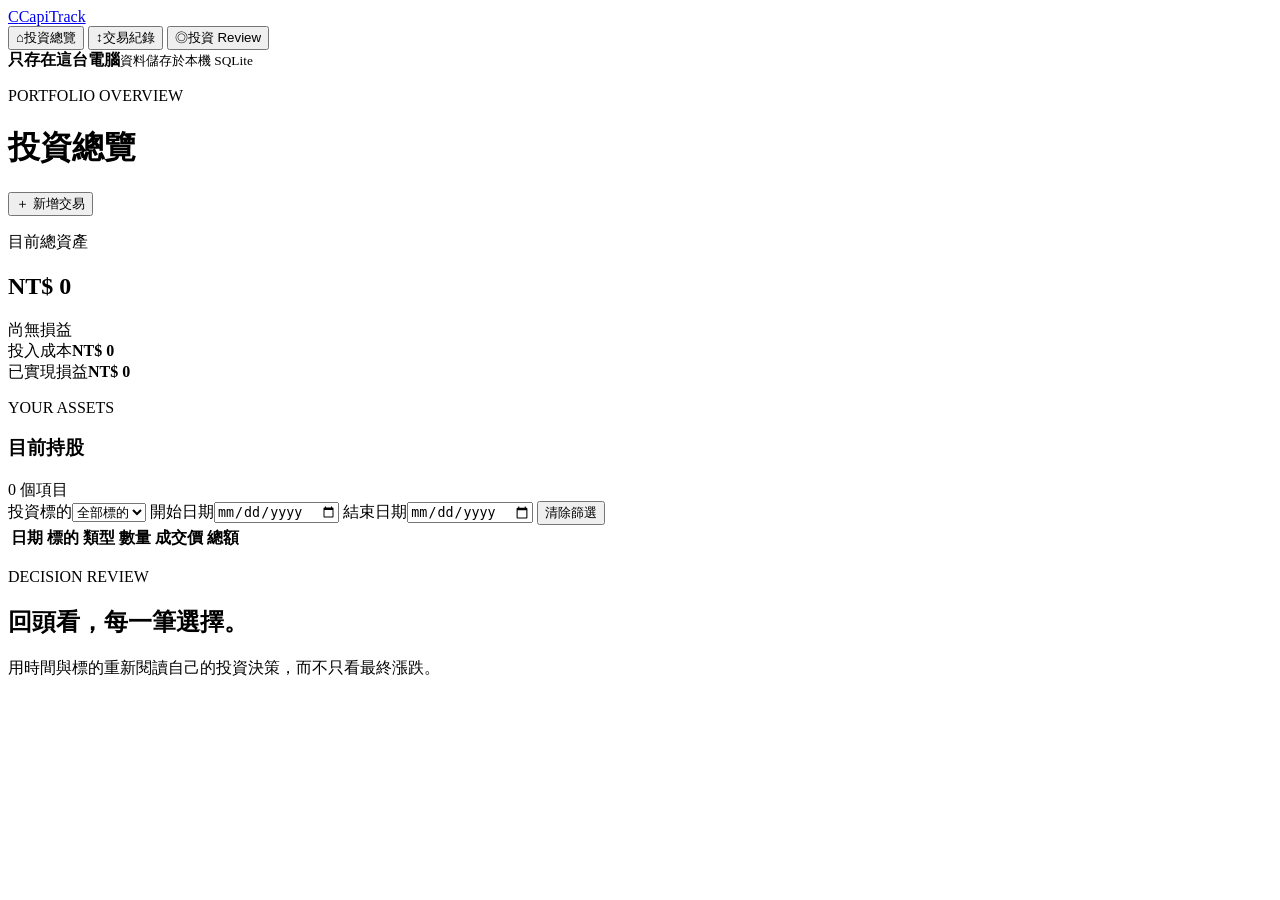
==== web/index.html @ a692413c "Build initial Go portfolio tracker with MCP" ====
<!doctype html>
<html lang="zh-Hant">
<head>
  <meta charset="utf-8">
  <meta name="viewport" content="width=device-width, initial-scale=1">
  <meta name="description" content="簡潔、私密、在本機運行的投資組合紀錄工具">
  <title>CapiTrack｜投資組合紀錄</title>
  <link rel="preconnect" href="https://fonts.googleapis.com">
  <link rel="preconnect" href="https://fonts.gstatic.com" crossorigin>
  <link href="https://fonts.googleapis.com/css2?family=DM+Mono:wght@400;500&family=Noto+Sans+TC:wght@400;500;600;700&display=swap" rel="stylesheet">
  <link rel="stylesheet" href="/styles.css">
</head>
<body>
  <div class="shell">
    <aside class="sidebar">
      <a class="brand" href="#"><span class="brand-mark">C</span><span>CapiTrack</span></a>
      <nav aria-label="主要導覽">
        <button class="nav-item active" data-view="overview"><span>⌂</span>投資總覽</button>
        <button class="nav-item" data-view="transactions"><span>↕</span>交易紀錄</button>
        <button class="nav-item" data-view="review"><span>◎</span>投資 Review</button>
      </nav>
      <div class="privacy"><span class="status-dot"></span><div><strong>只存在這台電腦</strong><small>資料儲存於本機 SQLite</small></div></div>
    </aside>

    <main>
      <header class="topbar">
        <div><p class="eyebrow" id="eyebrow">PORTFOLIO OVERVIEW</p><h1 id="pageTitle">投資總覽</h1></div>
        <button class="primary" id="addTrade">＋ 新增交易</button>
      </header>

      <section id="overview" class="view active-view">
        <div class="hero-card">
          <div><p>目前總資產</p><h2 id="totalValue">NT$ 0</h2><div id="totalPnl" class="change neutral">尚無損益</div></div>
          <div class="hero-meta"><div><span>投入成本</span><strong id="totalCost">NT$ 0</strong></div><div><span>已實現損益</span><strong id="realized">NT$ 0</strong></div></div>
          <div class="orb" aria-hidden="true"></div>
        </div>
        <div class="section-heading"><div><p class="eyebrow">YOUR ASSETS</p><h3>目前持股</h3></div><span id="holdingCount" class="count">0 個項目</span></div>
        <div id="holdings" class="holdings-grid"></div>
      </section>

      <section id="transactions" class="view">
        <div class="filterbar">
          <label>投資標的<select id="filterSymbol"><option value="">全部標的</option></select></label>
          <label>開始日期<input type="date" id="filterFrom"></label>
          <label>結束日期<input type="date" id="filterTo"></label>
          <button class="secondary" id="clearFilters">清除篩選</button>
        </div>
        <div class="table-card"><table><thead><tr><th>日期</th><th>標的</th><th>類型</th><th>數量</th><th>成交價</th><th>總額</th><th></th></tr></thead><tbody id="transactionRows"></tbody></table></div>
      </section>

      <section id="review" class="view">
        <div class="review-intro"><p class="eyebrow">DECISION REVIEW</p><h2>回頭看，每一筆選擇。</h2><p>用時間與標的重新閱讀自己的投資決策，而不只看最終漲跌。</p></div>
        <div id="reviewList" class="review-list"></div>
      </section>
    </main>
  </div>

  <dialog id="tradeDialog">
    <form id="tradeForm">
      <div class="dialog-head"><div><p class="eyebrow">TRANSACTION</p><h2 id="dialogTitle">新增交易</h2></div><button type="button" class="icon-button" id="closeDialog" aria-label="關閉">×</button></div>
      <input type="hidden" id="tradeId">
      <div class="type-toggle"><label><input type="radio" name="type" value="buy" checked><span>買入</span></label><label><input type="radio" name="type" value="sell"><span>賣出</span></label></div>
      <div class="form-grid">
        <label>代號<input id="symbol" required placeholder="例如：2330"></label>
        <label>名稱<input id="name" required placeholder="例如：台積電"></label>
        <label>數量<input id="quantity" required type="number" min="0.000001" step="any" placeholder="0"></label>
        <label>每單位價格<input id="price" required type="number" min="0" step="any" placeholder="0"></label>
        <label>交易日期<input id="tradedAt" required type="date"></label>
        <label>手續費<input id="fee" type="number" min="0" step="any" value="0"></label>
        <label class="full">當時的想法／備註<textarea id="note" rows="3" placeholder="為什麼做這筆交易？"></textarea></label>
      </div>
      <div class="dialog-actions"><button type="button" class="secondary" id="cancelDialog">取消</button><button type="submit" class="primary">儲存交易</button></div>
    </form>
  </dialog>
  <div id="toast" role="status" aria-live="polite"></div>
  <script src="/app.js"></script>
</body>
</html>
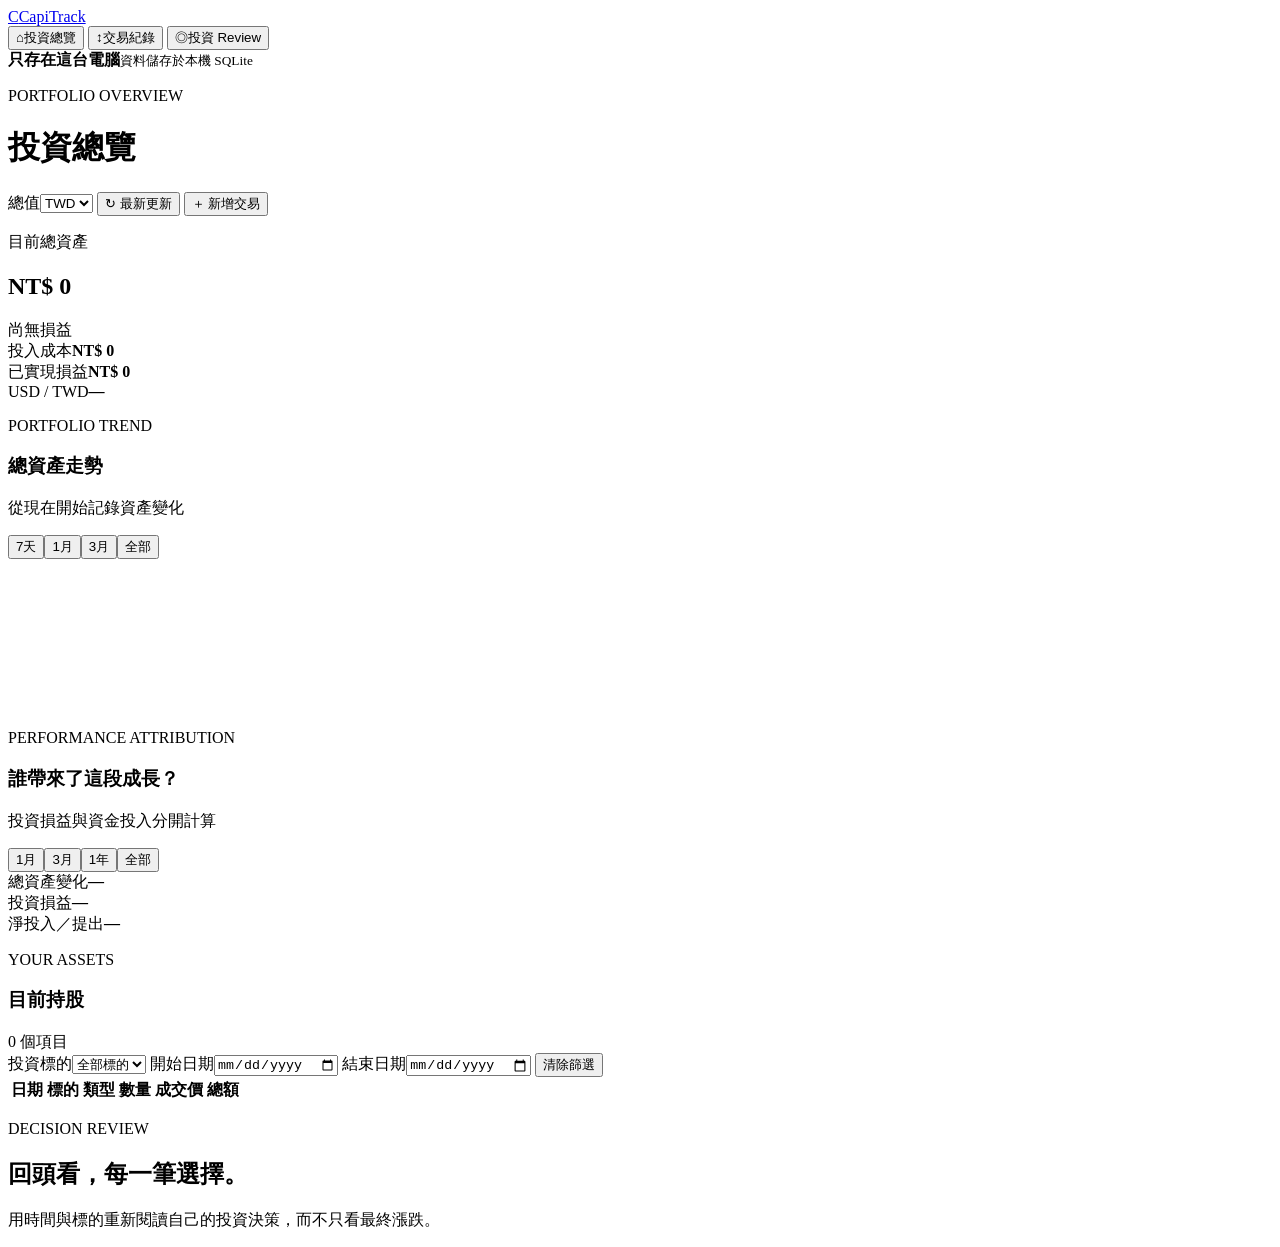
==== commit db8c981f: "Add market data, portfolio trends, and attribution" ====
--- a/web/index.html
+++ b/web/index.html
@@ -25,15 +25,46 @@
     <main>
       <header class="topbar">
         <div><p class="eyebrow" id="eyebrow">PORTFOLIO OVERVIEW</p><h1 id="pageTitle">投資總覽</h1></div>
-        <button class="primary" id="addTrade">＋ 新增交易</button>
+        <div class="top-actions">
+          <label class="currency-switch" aria-label="總值顯示幣別"><span>總值</span><select id="baseCurrency"><option value="TWD">TWD</option><option value="USD">USD</option></select></label>
+          <button class="secondary refresh-button" id="refreshPrices">↻ 最新更新</button>
+          <button class="primary" id="addTrade">＋ 新增交易</button>
+        </div>
       </header>
 
       <section id="overview" class="view active-view">
         <div class="hero-card">
           <div><p>目前總資產</p><h2 id="totalValue">NT$ 0</h2><div id="totalPnl" class="change neutral">尚無損益</div></div>
-          <div class="hero-meta"><div><span>投入成本</span><strong id="totalCost">NT$ 0</strong></div><div><span>已實現損益</span><strong id="realized">NT$ 0</strong></div></div>
+          <div class="hero-meta"><div><span>投入成本</span><strong id="totalCost">NT$ 0</strong></div><div><span>已實現損益</span><strong id="realized">NT$ 0</strong></div><div><span>USD / TWD</span><strong id="fxRate">—</strong></div></div>
           <div class="orb" aria-hidden="true"></div>
         </div>
+        <section class="chart-card" aria-labelledby="trendTitle">
+          <div class="chart-head">
+            <div><p class="eyebrow">PORTFOLIO TREND</p><h3 id="trendTitle">總資產走勢</h3><p id="chartDelta" class="chart-delta">從現在開始記錄資產變化</p></div>
+            <div class="range-tabs" role="group" aria-label="圖表時間範圍">
+              <button data-range="7D">7天</button><button data-range="1M" class="active">1月</button><button data-range="3M">3月</button><button data-range="ALL">全部</button>
+            </div>
+          </div>
+          <div class="chart-wrap">
+            <canvas id="portfolioChart" role="img" aria-label="總資產價值隨時間變化的互動折線圖"></canvas>
+            <div id="chartTooltip" class="chart-tooltip" hidden><strong></strong><span></span></div>
+            <div id="chartEmpty" class="chart-empty" hidden>更新行情或新增交易後，資產走勢會開始累積。</div>
+          </div>
+        </section>
+        <section class="attribution-card" aria-labelledby="attributionTitle">
+          <div class="chart-head">
+            <div><p class="eyebrow">PERFORMANCE ATTRIBUTION</p><h3 id="attributionTitle">誰帶來了這段成長？</h3><p class="chart-delta">投資損益與資金投入分開計算</p></div>
+            <div class="range-tabs attribution-ranges" role="group" aria-label="績效歸因時間範圍">
+              <button data-attribution-range="1M">1月</button><button data-attribution-range="3M">3月</button><button data-attribution-range="1Y" class="active">1年</button><button data-attribution-range="ALL">全部</button>
+            </div>
+          </div>
+          <div class="attribution-summary">
+            <div><span>總資產變化</span><strong id="attributionTotal">—</strong></div>
+            <div><span>投資損益</span><strong id="attributionProfit">—</strong></div>
+            <div><span>淨投入／提出</span><strong id="attributionFlow">—</strong></div>
+          </div>
+          <div id="attributionList" class="attribution-list"></div>
+        </section>
         <div class="section-heading"><div><p class="eyebrow">YOUR ASSETS</p><h3>目前持股</h3></div><span id="holdingCount" class="count">0 個項目</span></div>
         <div id="holdings" class="holdings-grid"></div>
       </section>
@@ -61,8 +92,10 @@
       <input type="hidden" id="tradeId">
       <div class="type-toggle"><label><input type="radio" name="type" value="buy" checked><span>買入</span></label><label><input type="radio" name="type" value="sell"><span>賣出</span></label></div>
       <div class="form-grid">
-        <label>代號<input id="symbol" required placeholder="例如：2330"></label>
-        <label>名稱<input id="name" required placeholder="例如：台積電"></label>
+        <label>市場<select id="market" required><option value="TW">台股</option><option value="US">美股</option></select></label>
+        <label>交易幣別<select id="currency" required><option value="TWD">TWD 台幣</option><option value="USD">USD 美金</option></select></label>
+        <label class="full ticker-field">搜尋股票代號或名稱<input id="symbol" required autocomplete="off" placeholder="例如：2330、台積電、AAPL"><span class="field-hint">輸入後會自動搜尋 ticker 與公司名稱</span><div id="tickerResults" class="autocomplete" hidden></div></label>
+        <label class="full">名稱<input id="name" required placeholder="選擇搜尋結果後自動帶入"></label>
         <label>數量<input id="quantity" required type="number" min="0.000001" step="any" placeholder="0"></label>
         <label>每單位價格<input id="price" required type="number" min="0" step="any" placeholder="0"></label>
         <label>交易日期<input id="tradedAt" required type="date"></label>
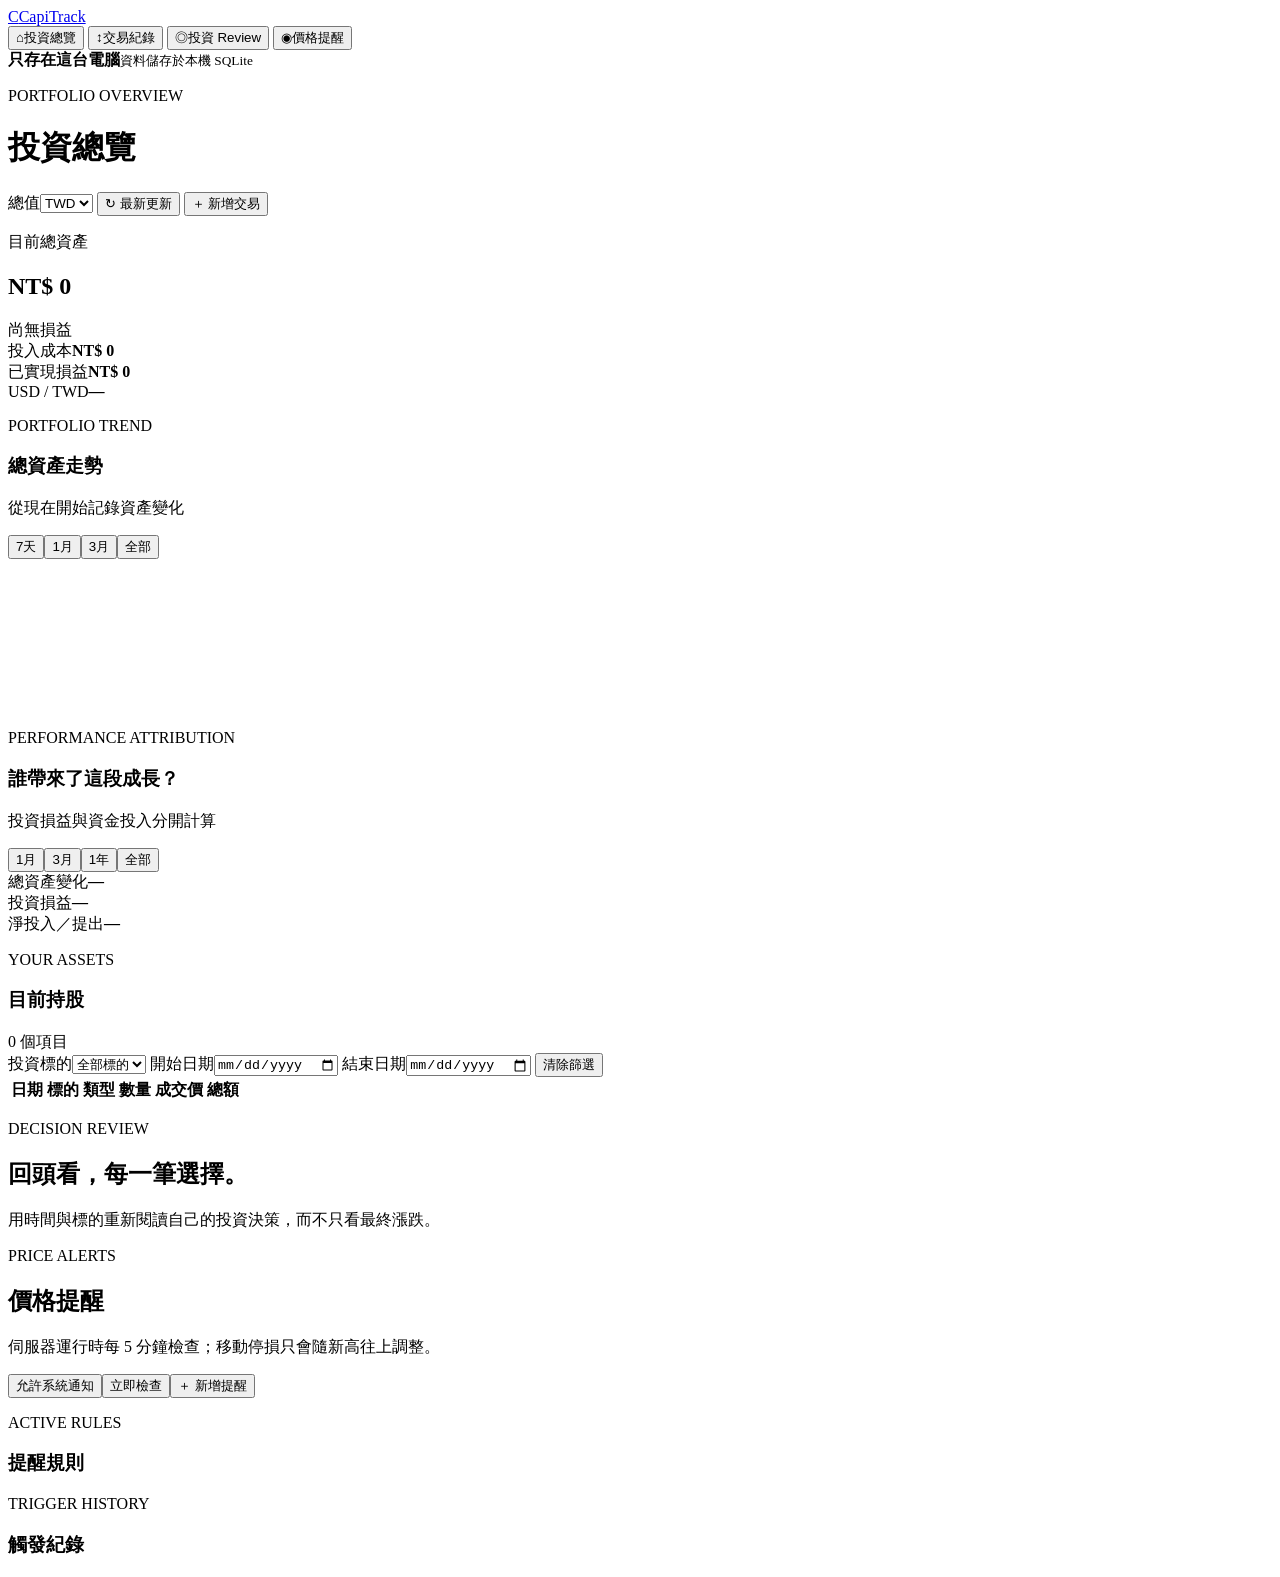
==== commit eeaf4a9d: "Add US warrant tracking and price alerts" ====
--- a/web/index.html
+++ b/web/index.html
@@ -18,6 +18,7 @@
         <button class="nav-item active" data-view="overview"><span>⌂</span>投資總覽</button>
         <button class="nav-item" data-view="transactions"><span>↕</span>交易紀錄</button>
         <button class="nav-item" data-view="review"><span>◎</span>投資 Review</button>
+        <button class="nav-item" data-view="alerts"><span>◉</span>價格提醒</button>
       </nav>
       <div class="privacy"><span class="status-dot"></span><div><strong>只存在這台電腦</strong><small>資料儲存於本機 SQLite</small></div></div>
     </aside>
@@ -83,6 +84,11 @@
         <div class="review-intro"><p class="eyebrow">DECISION REVIEW</p><h2>回頭看，每一筆選擇。</h2><p>用時間與標的重新閱讀自己的投資決策，而不只看最終漲跌。</p></div>
         <div id="reviewList" class="review-list"></div>
       </section>
+      <section id="alerts" class="view">
+        <div class="alert-toolbar"><div><p class="eyebrow">PRICE ALERTS</p><h2>價格提醒</h2><p>伺服器運行時每 5 分鐘檢查；移動停損只會隨新高往上調整。</p></div><div class="top-actions"><button class="secondary" id="enableNotifications">允許系統通知</button><button class="secondary" id="checkAlerts">立即檢查</button><button class="primary" id="addAlert">＋ 新增提醒</button></div></div>
+        <div class="section-heading"><div><p class="eyebrow">ACTIVE RULES</p><h3>提醒規則</h3></div></div><div id="alertList" class="alert-list"></div>
+        <div class="section-heading"><div><p class="eyebrow">TRIGGER HISTORY</p><h3>觸發紀錄</h3></div></div><div id="alertEvents" class="alert-list"></div>
+      </section>
     </main>
   </div>
 
@@ -92,10 +98,12 @@
       <input type="hidden" id="tradeId">
       <div class="type-toggle"><label><input type="radio" name="type" value="buy" checked><span>買入</span></label><label><input type="radio" name="type" value="sell"><span>賣出</span></label></div>
       <div class="form-grid">
+        <label>投資類型<select id="assetType"><option value="stock">股票／ETF</option><option value="warrant">美股權證</option></select></label>
         <label>市場<select id="market" required><option value="TW">台股</option><option value="US">美股</option></select></label>
         <label>交易幣別<select id="currency" required><option value="TWD">TWD 台幣</option><option value="USD">USD 美金</option></select></label>
         <label class="full ticker-field">搜尋股票代號或名稱<input id="symbol" required autocomplete="off" placeholder="例如：2330、台積電、AAPL"><span class="field-hint">輸入後會自動搜尋 ticker 與公司名稱</span><div id="tickerResults" class="autocomplete" hidden></div></label>
         <label class="full">名稱<input id="name" required placeholder="選擇搜尋結果後自動帶入"></label>
+        <div id="warrantFields" class="full warrant-fields" hidden><label>連結標的<input id="underlyingSymbol" placeholder="例如 AAPL"></label><label>權證類型<select id="warrantType"><option value="call">Call</option><option value="put">Put</option></select></label><label>到期日<input id="expiryDate" type="date"></label><label>履約價<input id="strikePrice" type="number" min="0" step="any"></label><label>行使比例<input id="exerciseRatio" type="number" min="0" step="any" placeholder="例如 1"></label></div>
         <label>數量<input id="quantity" required type="number" min="0.000001" step="any" placeholder="0"></label>
         <label>每單位價格<input id="price" required type="number" min="0" step="any" placeholder="0"></label>
         <label>交易日期<input id="tradedAt" required type="date"></label>
@@ -105,6 +113,7 @@
       <div class="dialog-actions"><button type="button" class="secondary" id="cancelDialog">取消</button><button type="submit" class="primary">儲存交易</button></div>
     </form>
   </dialog>
+  <dialog id="alertDialog"><form id="alertForm"><div class="dialog-head"><div><p class="eyebrow">PRICE ALERT</p><h2>新增提醒</h2></div><button type="button" class="icon-button" id="closeAlertDialog">×</button></div><div class="form-grid"><label class="full">投資標的<select id="alertSymbol" required></select></label><label class="full">條件<select id="alertRule"><option value="price_below">價格跌到指定值（購入提醒）</option><option value="price_above">價格漲到指定值</option><option value="cost_loss_pct">成本停損比例</option><option value="cost_profit_pct">成本停利比例</option><option value="trailing_stop_pct">移動停損比例</option></select></label><label class="full"><span id="alertValueLabel">目標價格</span><input id="alertValue" type="number" min="0.000001" step="any" required></label><label class="full check-label"><input id="alertOneShot" type="checkbox" checked> 觸發一次後停用</label></div><div class="dialog-actions"><button type="button" class="secondary" id="cancelAlertDialog">取消</button><button type="submit" class="primary">建立提醒</button></div></form></dialog>
   <div id="toast" role="status" aria-live="polite"></div>
   <script src="/app.js"></script>
 </body>
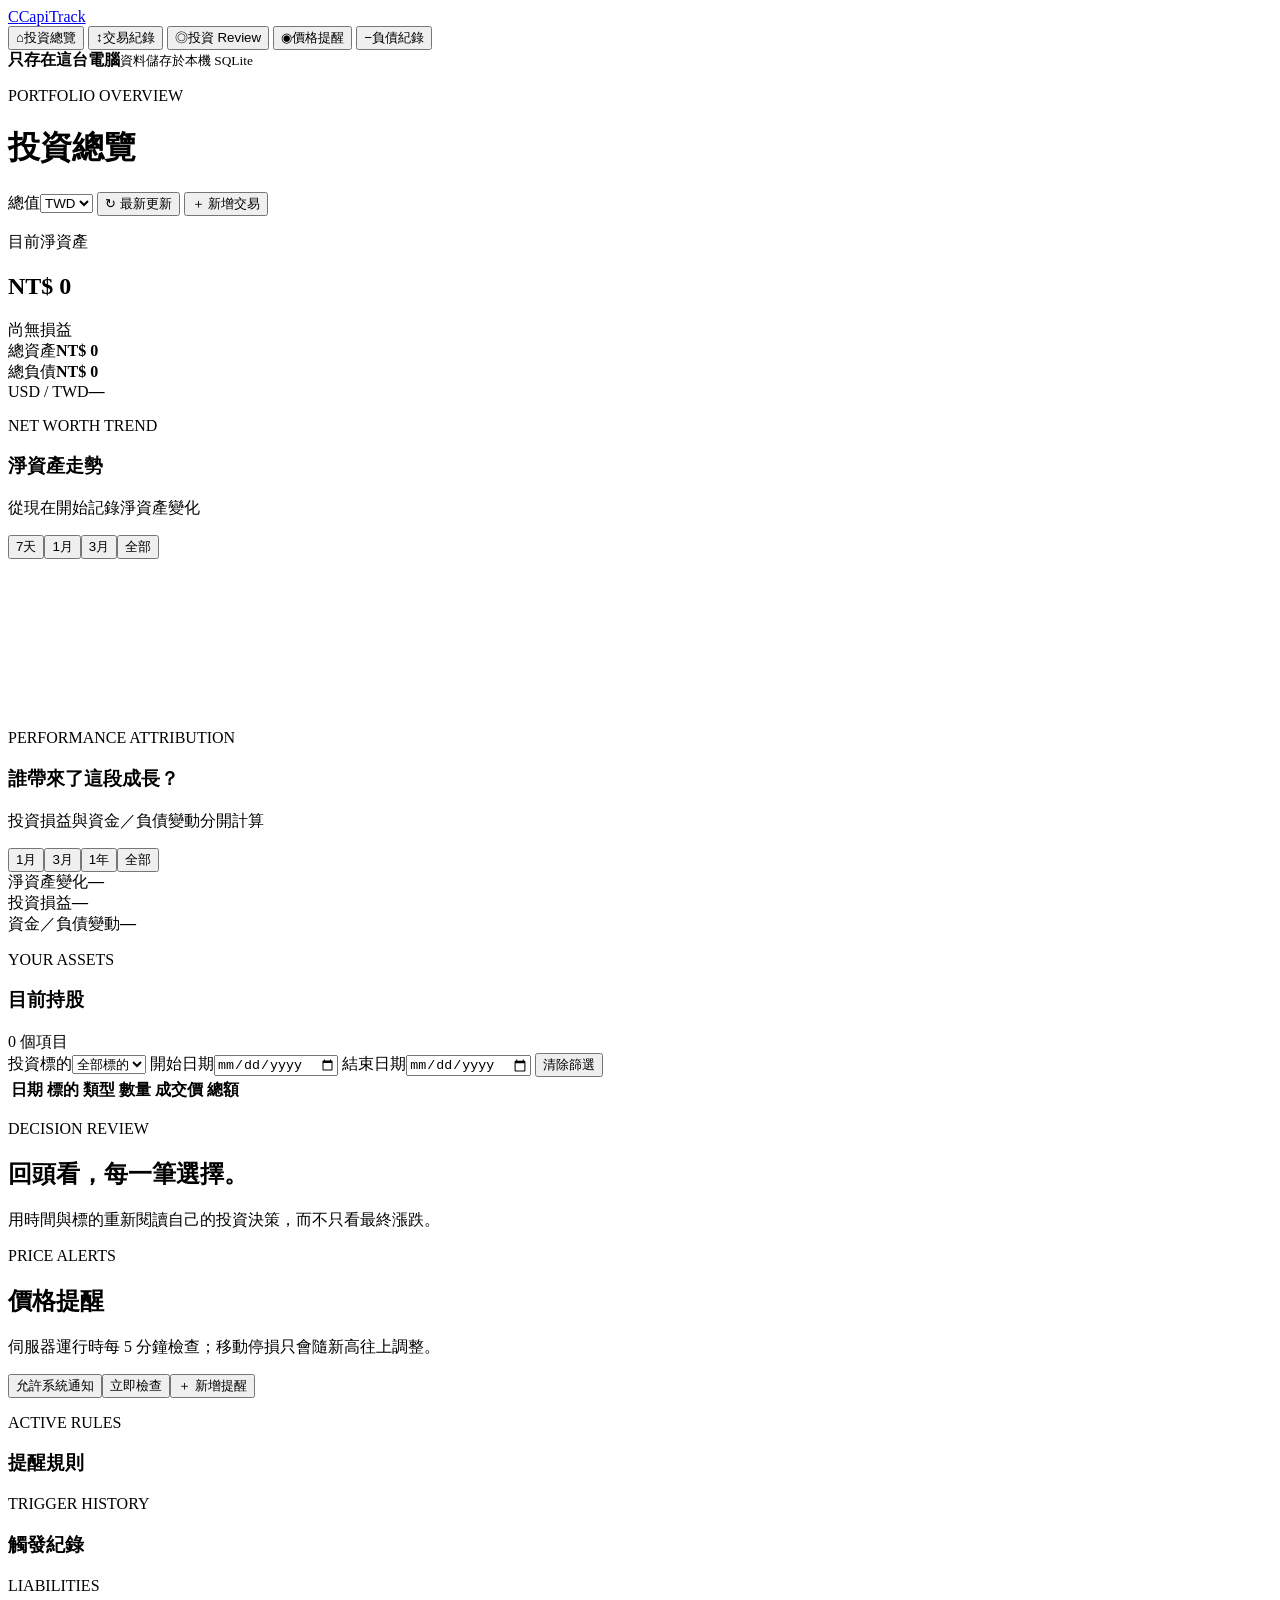
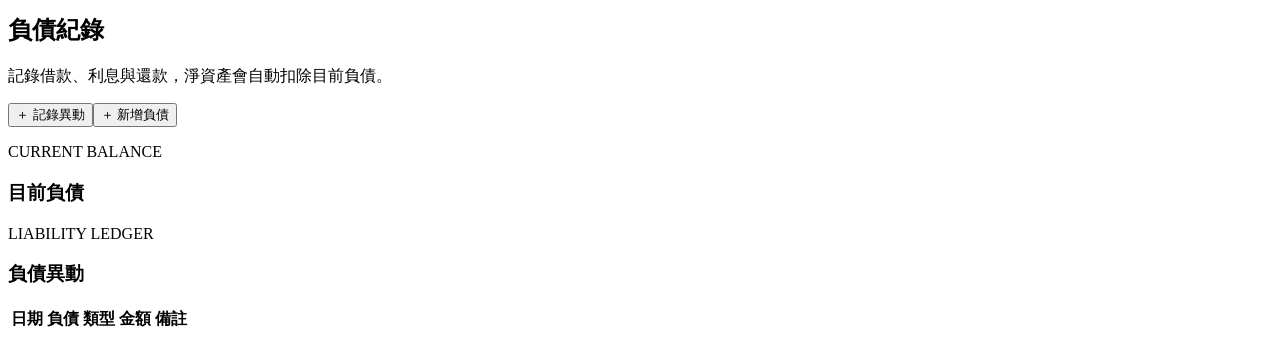
==== commit 04dc5c6f: "Add liability tracking and net worth" ====
--- a/web/index.html
+++ b/web/index.html
@@ -19,6 +19,7 @@
         <button class="nav-item" data-view="transactions"><span>↕</span>交易紀錄</button>
         <button class="nav-item" data-view="review"><span>◎</span>投資 Review</button>
         <button class="nav-item" data-view="alerts"><span>◉</span>價格提醒</button>
+        <button class="nav-item" data-view="liabilities"><span>−</span>負債紀錄</button>
       </nav>
       <div class="privacy"><span class="status-dot"></span><div><strong>只存在這台電腦</strong><small>資料儲存於本機 SQLite</small></div></div>
     </aside>
@@ -35,34 +36,34 @@
 
       <section id="overview" class="view active-view">
         <div class="hero-card">
-          <div><p>目前總資產</p><h2 id="totalValue">NT$ 0</h2><div id="totalPnl" class="change neutral">尚無損益</div></div>
-          <div class="hero-meta"><div><span>投入成本</span><strong id="totalCost">NT$ 0</strong></div><div><span>已實現損益</span><strong id="realized">NT$ 0</strong></div><div><span>USD / TWD</span><strong id="fxRate">—</strong></div></div>
+          <div><p>目前淨資產</p><h2 id="totalValue">NT$ 0</h2><div id="totalPnl" class="change neutral">尚無損益</div></div>
+          <div class="hero-meta"><div><span>總資產</span><strong id="grossAssets">NT$ 0</strong></div><div><span>總負債</span><strong id="totalLiabilities">NT$ 0</strong></div><div><span>USD / TWD</span><strong id="fxRate">—</strong></div></div>
           <div class="orb" aria-hidden="true"></div>
         </div>
         <section class="chart-card" aria-labelledby="trendTitle">
           <div class="chart-head">
-            <div><p class="eyebrow">PORTFOLIO TREND</p><h3 id="trendTitle">總資產走勢</h3><p id="chartDelta" class="chart-delta">從現在開始記錄資產變化</p></div>
+            <div><p class="eyebrow">NET WORTH TREND</p><h3 id="trendTitle">淨資產走勢</h3><p id="chartDelta" class="chart-delta">從現在開始記錄淨資產變化</p></div>
             <div class="range-tabs" role="group" aria-label="圖表時間範圍">
               <button data-range="7D">7天</button><button data-range="1M" class="active">1月</button><button data-range="3M">3月</button><button data-range="ALL">全部</button>
             </div>
           </div>
           <div class="chart-wrap">
-            <canvas id="portfolioChart" role="img" aria-label="總資產價值隨時間變化的互動折線圖"></canvas>
+            <canvas id="portfolioChart" role="img" aria-label="淨資產價值隨時間變化的互動折線圖"></canvas>
             <div id="chartTooltip" class="chart-tooltip" hidden><strong></strong><span></span></div>
             <div id="chartEmpty" class="chart-empty" hidden>更新行情或新增交易後，資產走勢會開始累積。</div>
           </div>
         </section>
         <section class="attribution-card" aria-labelledby="attributionTitle">
           <div class="chart-head">
-            <div><p class="eyebrow">PERFORMANCE ATTRIBUTION</p><h3 id="attributionTitle">誰帶來了這段成長？</h3><p class="chart-delta">投資損益與資金投入分開計算</p></div>
+            <div><p class="eyebrow">PERFORMANCE ATTRIBUTION</p><h3 id="attributionTitle">誰帶來了這段成長？</h3><p class="chart-delta">投資損益與資金／負債變動分開計算</p></div>
             <div class="range-tabs attribution-ranges" role="group" aria-label="績效歸因時間範圍">
               <button data-attribution-range="1M">1月</button><button data-attribution-range="3M">3月</button><button data-attribution-range="1Y" class="active">1年</button><button data-attribution-range="ALL">全部</button>
             </div>
           </div>
           <div class="attribution-summary">
-            <div><span>總資產變化</span><strong id="attributionTotal">—</strong></div>
+            <div><span>淨資產變化</span><strong id="attributionTotal">—</strong></div>
             <div><span>投資損益</span><strong id="attributionProfit">—</strong></div>
-            <div><span>淨投入／提出</span><strong id="attributionFlow">—</strong></div>
+            <div><span>資金／負債變動</span><strong id="attributionFlow">—</strong></div>
           </div>
           <div id="attributionList" class="attribution-list"></div>
         </section>
@@ -89,6 +90,7 @@
         <div class="section-heading"><div><p class="eyebrow">ACTIVE RULES</p><h3>提醒規則</h3></div></div><div id="alertList" class="alert-list"></div>
         <div class="section-heading"><div><p class="eyebrow">TRIGGER HISTORY</p><h3>觸發紀錄</h3></div></div><div id="alertEvents" class="alert-list"></div>
       </section>
+      <section id="liabilities" class="view"><div class="alert-toolbar"><div><p class="eyebrow">LIABILITIES</p><h2>負債紀錄</h2><p>記錄借款、利息與還款，淨資產會自動扣除目前負債。</p></div><div class="top-actions"><button class="secondary" id="addLiabilityTx">＋ 記錄異動</button><button class="primary" id="addLiability">＋ 新增負債</button></div></div><div class="section-heading"><div><p class="eyebrow">CURRENT BALANCE</p><h3>目前負債</h3></div><span id="liabilityTotal" class="count"></span></div><div id="liabilityList" class="alert-list"></div><div class="section-heading"><div><p class="eyebrow">LIABILITY LEDGER</p><h3>負債異動</h3></div></div><div class="table-card"><table><thead><tr><th>日期</th><th>負債</th><th>類型</th><th>金額</th><th>備註</th><th></th></tr></thead><tbody id="liabilityRows"></tbody></table></div></section>
     </main>
   </div>
 
@@ -114,6 +116,8 @@
     </form>
   </dialog>
   <dialog id="alertDialog"><form id="alertForm"><div class="dialog-head"><div><p class="eyebrow">PRICE ALERT</p><h2>新增提醒</h2></div><button type="button" class="icon-button" id="closeAlertDialog">×</button></div><div class="form-grid"><label class="full">投資標的<select id="alertSymbol" required></select></label><label class="full">條件<select id="alertRule"><option value="price_below">價格跌到指定值（購入提醒）</option><option value="price_above">價格漲到指定值</option><option value="cost_loss_pct">成本停損比例</option><option value="cost_profit_pct">成本停利比例</option><option value="trailing_stop_pct">移動停損比例</option></select></label><label class="full"><span id="alertValueLabel">目標價格</span><input id="alertValue" type="number" min="0.000001" step="any" required></label><label class="full check-label"><input id="alertOneShot" type="checkbox" checked> 觸發一次後停用</label></div><div class="dialog-actions"><button type="button" class="secondary" id="cancelAlertDialog">取消</button><button type="submit" class="primary">建立提醒</button></div></form></dialog>
+  <dialog id="liabilityDialog"><form id="liabilityForm"><div class="dialog-head"><div><p class="eyebrow">LIABILITY</p><h2>新增負債</h2></div><button type="button" class="icon-button" data-close-liability>×</button></div><div class="form-grid"><label class="full">名稱<input id="liabilityName" required placeholder="例如：房貸、信用貸款"></label><label>類別<select id="liabilityCategory"><option value="mortgage">房貸</option><option value="loan">貸款</option><option value="credit_card">信用卡</option><option value="other">其他</option></select></label><label>幣別<select id="liabilityCurrency"><option value="TWD">TWD</option><option value="USD">USD</option></select></label><label>期初餘額<input id="liabilityInitial" type="number" min="0" step="any" required></label><label>年利率（%）<input id="liabilityRate" type="number" min="0" step="any" value="0"></label><label class="full">備註<textarea id="liabilityNote" rows="3"></textarea></label></div><div class="dialog-actions"><button type="button" class="secondary" data-close-liability>取消</button><button type="submit" class="primary">建立負債</button></div></form></dialog>
+  <dialog id="liabilityTxDialog"><form id="liabilityTxForm"><div class="dialog-head"><div><p class="eyebrow">LIABILITY ENTRY</p><h2>記錄負債異動</h2></div><button type="button" class="icon-button" data-close-liability-tx>×</button></div><div class="form-grid"><label class="full">負債項目<select id="liabilityTxLiability" required></select></label><label>異動類型<select id="liabilityTxType"><option value="repay">還款（減少）</option><option value="borrow">新增借款（增加）</option><option value="interest">利息（增加）</option><option value="adjustment">其他增加</option></select></label><label>金額<input id="liabilityTxAmount" type="number" min="0.000001" step="any" required></label><label>日期<input id="liabilityTxDate" type="date" required></label><label class="full">備註<textarea id="liabilityTxNote" rows="3"></textarea></label></div><div class="dialog-actions"><button type="button" class="secondary" data-close-liability-tx>取消</button><button type="submit" class="primary">儲存異動</button></div></form></dialog>
   <div id="toast" role="status" aria-live="polite"></div>
   <script src="/app.js"></script>
 </body>
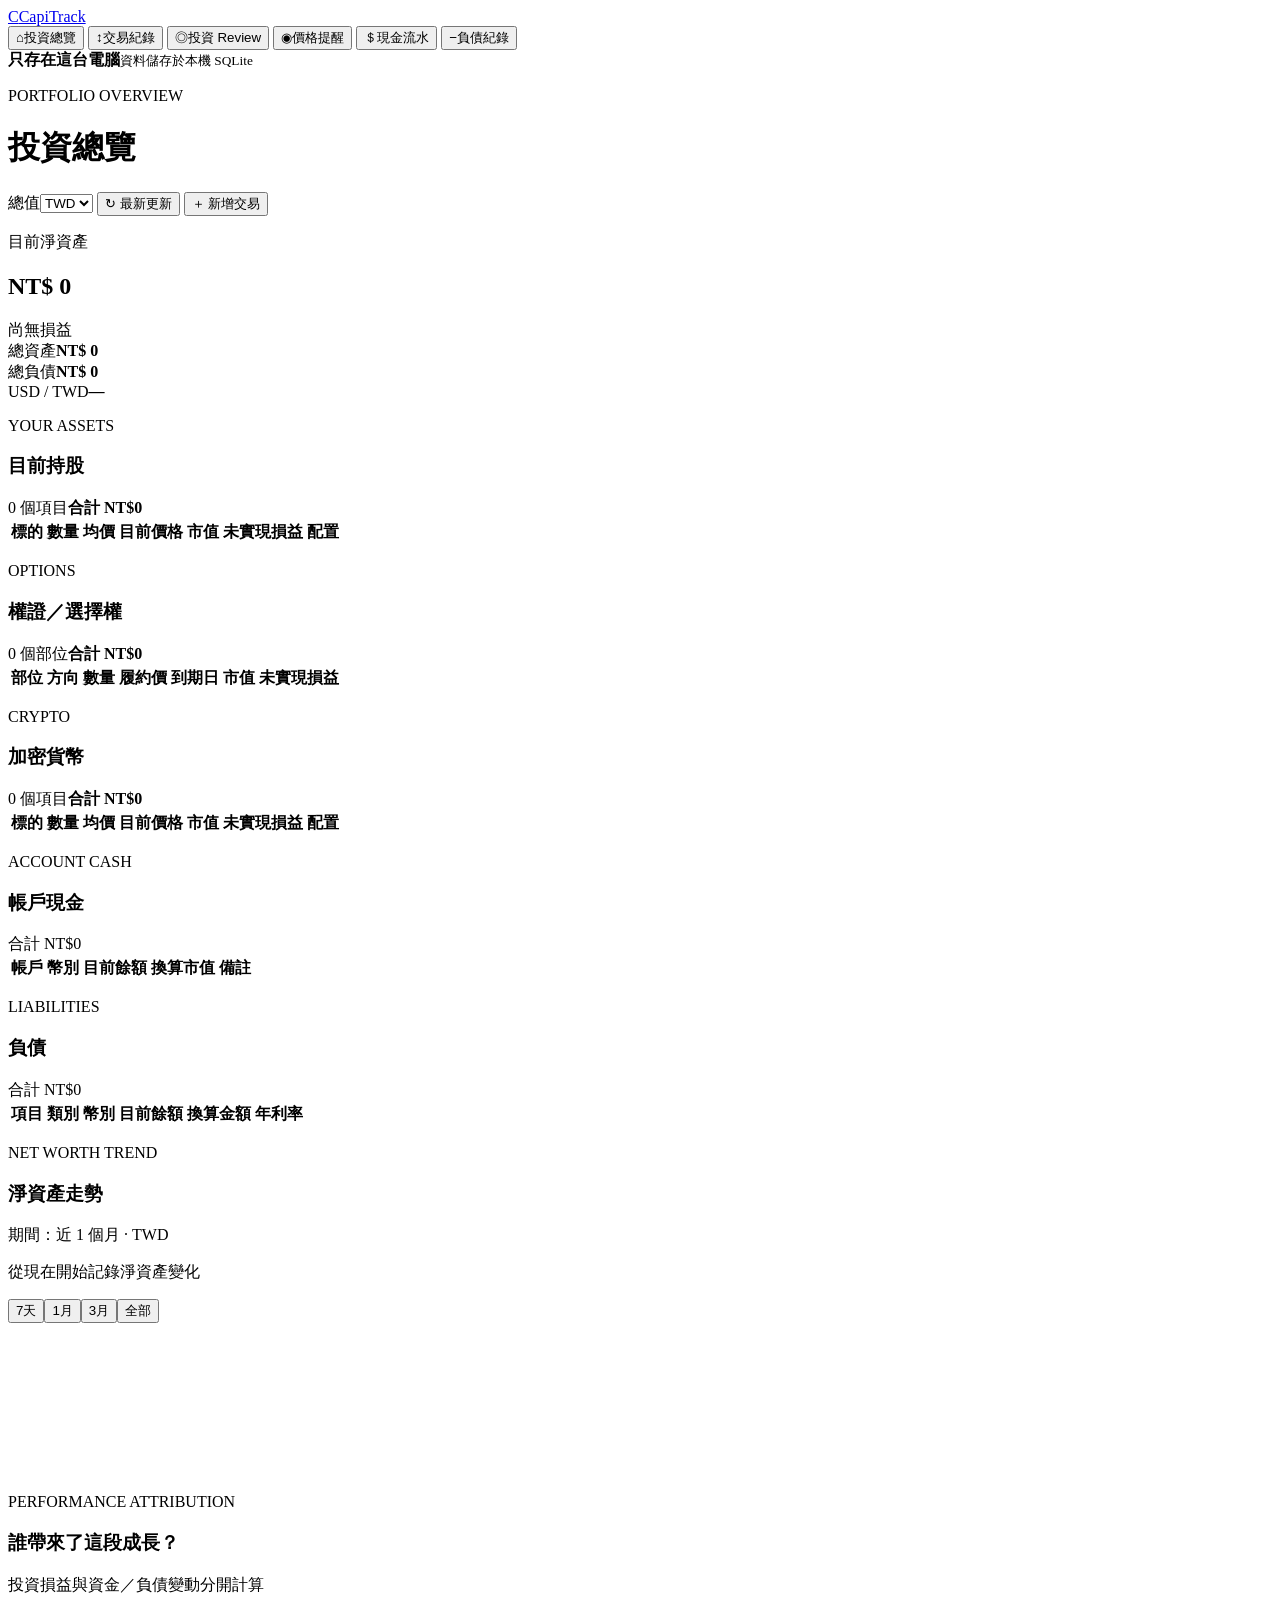
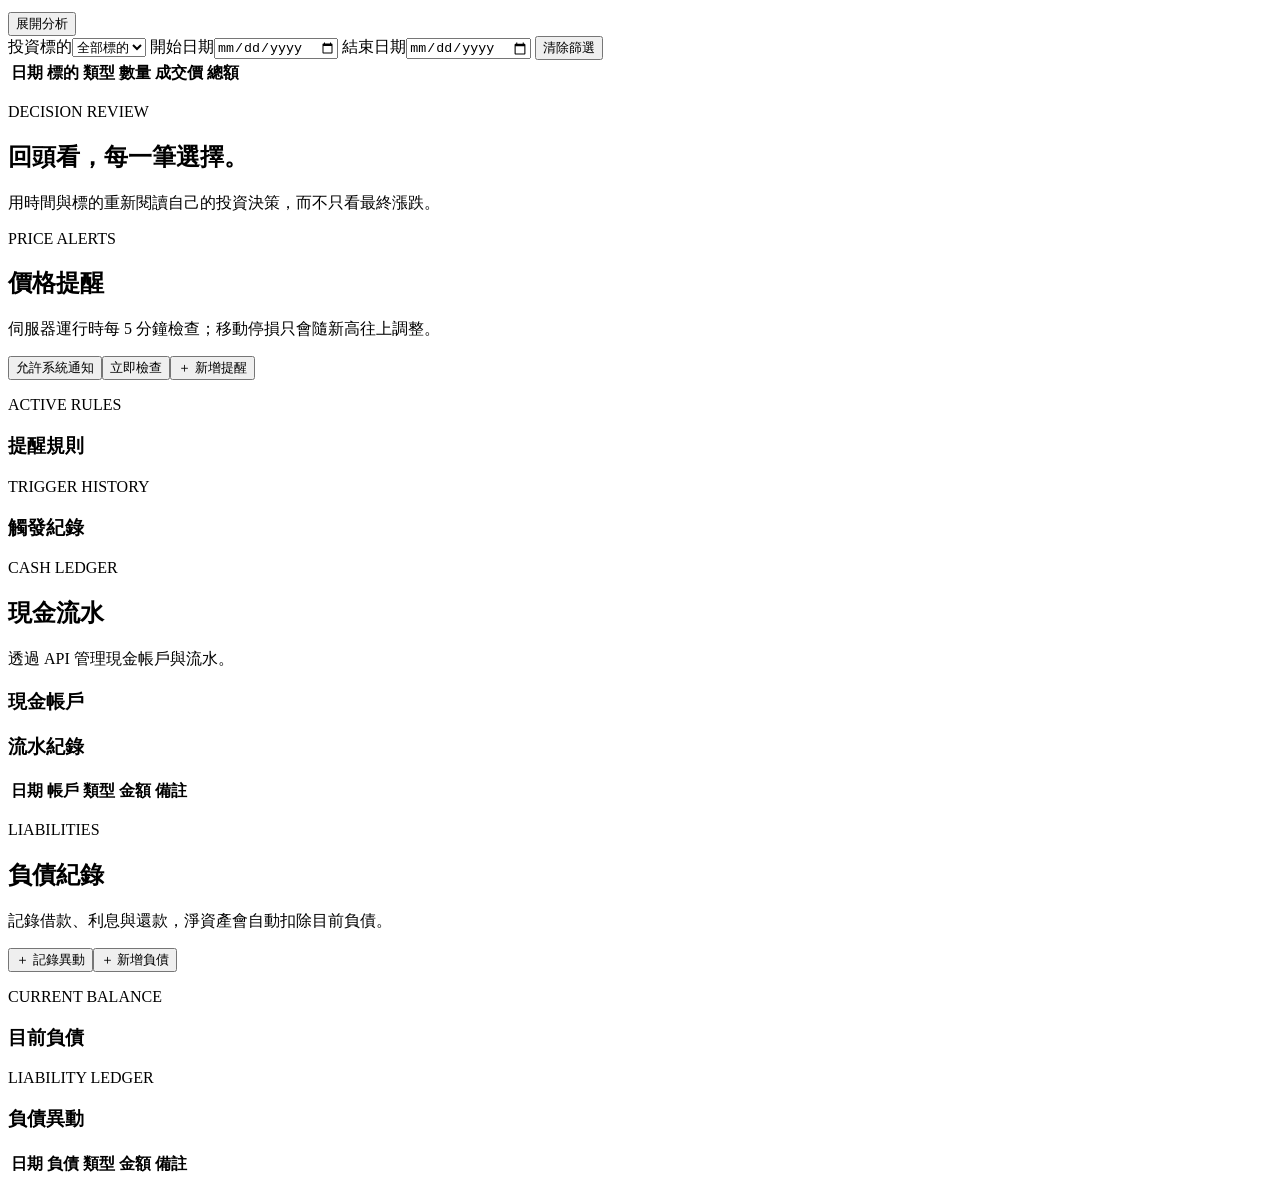
==== commit 2bf741a3: "feat: improve portfolio overview and asset tracking" ====
--- a/web/index.html
+++ b/web/index.html
@@ -8,7 +8,8 @@
   <link rel="preconnect" href="https://fonts.googleapis.com">
   <link rel="preconnect" href="https://fonts.gstatic.com" crossorigin>
   <link href="https://fonts.googleapis.com/css2?family=DM+Mono:wght@400;500&family=Noto+Sans+TC:wght@400;500;600;700&display=swap" rel="stylesheet">
-  <link rel="stylesheet" href="/styles.css">
+  <link rel="stylesheet" href="/styles.css?v=liability-overview-1">
+  <link rel="stylesheet" href="/transactions.css?v=liability-overview-1">
 </head>
 <body>
   <div class="shell">
@@ -19,6 +20,7 @@
         <button class="nav-item" data-view="transactions"><span>↕</span>交易紀錄</button>
         <button class="nav-item" data-view="review"><span>◎</span>投資 Review</button>
         <button class="nav-item" data-view="alerts"><span>◉</span>價格提醒</button>
+        <button class="nav-item" data-view="cash"><span>＄</span>現金流水</button>
         <button class="nav-item" data-view="liabilities"><span>−</span>負債紀錄</button>
       </nav>
       <div class="privacy"><span class="status-dot"></span><div><strong>只存在這台電腦</strong><small>資料儲存於本機 SQLite</small></div></div>
@@ -40,9 +42,29 @@
           <div class="hero-meta"><div><span>總資產</span><strong id="grossAssets">NT$ 0</strong></div><div><span>總負債</span><strong id="totalLiabilities">NT$ 0</strong></div><div><span>USD / TWD</span><strong id="fxRate">—</strong></div></div>
           <div class="orb" aria-hidden="true"></div>
         </div>
+        <section class="holdings-section" aria-labelledby="holdingsTitle">
+          <div class="section-heading"><div><p class="eyebrow">YOUR ASSETS</p><h3 id="holdingsTitle">目前持股</h3></div><div class="section-meta"><span id="holdingCount" class="count">0 個項目</span><strong id="holdingTotal" class="section-total">合計 NT$0</strong></div></div>
+          <div class="table-card holdings-table"><table><thead><tr><th>標的</th><th>數量</th><th>均價</th><th>目前價格</th><th>市值</th><th>未實現損益</th><th>配置</th><th></th></tr></thead><tbody id="holdings"></tbody></table></div>
+        </section>
+        <section class="warrants-section" aria-labelledby="warrantsTitle">
+          <div class="section-heading"><div><p class="eyebrow">OPTIONS</p><h3 id="warrantsTitle">權證／選擇權</h3></div><div class="section-meta"><span id="warrantCount" class="count">0 個部位</span><strong id="warrantTotal" class="section-total">合計 NT$0</strong></div></div>
+          <div class="table-card warrants-table"><table><thead><tr><th>部位</th><th>方向</th><th>數量</th><th>履約價</th><th>到期日</th><th>市值</th><th>未實現損益</th><th></th></tr></thead><tbody id="warrants"></tbody></table></div>
+        </section>
+        <section class="crypto-section" aria-labelledby="cryptoTitle">
+          <div class="section-heading"><div><p class="eyebrow">CRYPTO</p><h3 id="cryptoTitle">加密貨幣</h3></div><div class="section-meta"><span id="cryptoCount" class="count">0 個項目</span><strong id="cryptoTotal" class="section-total">合計 NT$0</strong></div></div>
+          <div class="table-card crypto-table"><table><thead><tr><th>標的</th><th>數量</th><th>均價</th><th>目前價格</th><th>市值</th><th>未實現損益</th><th>配置</th><th></th></tr></thead><tbody id="cryptos"></tbody></table></div>
+        </section>
+        <section class="cash-overview-section" aria-labelledby="cashOverviewTitle">
+          <div class="section-heading"><div><p class="eyebrow">ACCOUNT CASH</p><h3 id="cashOverviewTitle">帳戶現金</h3></div><span id="cashOverviewTotal" class="count">合計 NT$0</span></div>
+          <div class="table-card cash-overview-table"><table><thead><tr><th>帳戶</th><th>幣別</th><th>目前餘額</th><th>換算市值</th><th>備註</th></tr></thead><tbody id="cashOverviewRows"></tbody></table></div>
+        </section>
+        <section class="liability-overview-section" aria-labelledby="liabilityOverviewTitle">
+          <div class="section-heading"><div><p class="eyebrow">LIABILITIES</p><h3 id="liabilityOverviewTitle">負債</h3></div><span id="liabilityOverviewTotal" class="count">合計 NT$0</span></div>
+          <div class="table-card liability-overview-table"><table><thead><tr><th>項目</th><th>類別</th><th>幣別</th><th>目前餘額</th><th>換算金額</th><th>年利率</th></tr></thead><tbody id="liabilityOverviewRows"></tbody></table></div>
+        </section>
         <section class="chart-card" aria-labelledby="trendTitle">
           <div class="chart-head">
-            <div><p class="eyebrow">NET WORTH TREND</p><h3 id="trendTitle">淨資產走勢</h3><p id="chartDelta" class="chart-delta">從現在開始記錄淨資產變化</p></div>
+            <div><p class="eyebrow">NET WORTH TREND</p><h3 id="trendTitle">淨資產走勢</h3><p id="chartPeriod" class="chart-period">期間：近 1 個月 · TWD</p><p id="chartDelta" class="chart-delta">從現在開始記錄淨資產變化</p></div>
             <div class="range-tabs" role="group" aria-label="圖表時間範圍">
               <button data-range="7D">7天</button><button data-range="1M" class="active">1月</button><button data-range="3M">3月</button><button data-range="ALL">全部</button>
             </div>
@@ -56,19 +78,17 @@
         <section class="attribution-card" aria-labelledby="attributionTitle">
           <div class="chart-head">
             <div><p class="eyebrow">PERFORMANCE ATTRIBUTION</p><h3 id="attributionTitle">誰帶來了這段成長？</h3><p class="chart-delta">投資損益與資金／負債變動分開計算</p></div>
-            <div class="range-tabs attribution-ranges" role="group" aria-label="績效歸因時間範圍">
+            <button class="secondary attribution-toggle" id="toggleAttribution" aria-expanded="false">展開分析</button>
+          </div>
+          <div id="attributionContent" hidden><div class="range-tabs attribution-ranges" role="group" aria-label="績效歸因時間範圍">
               <button data-attribution-range="1M">1月</button><button data-attribution-range="3M">3月</button><button data-attribution-range="1Y" class="active">1年</button><button data-attribution-range="ALL">全部</button>
-            </div>
-          </div>
-          <div class="attribution-summary">
+            </div><div class="attribution-summary">
             <div><span>淨資產變化</span><strong id="attributionTotal">—</strong></div>
             <div><span>投資損益</span><strong id="attributionProfit">—</strong></div>
             <div><span>資金／負債變動</span><strong id="attributionFlow">—</strong></div>
           </div>
-          <div id="attributionList" class="attribution-list"></div>
+          <div id="attributionList" class="attribution-list"></div></div>
         </section>
-        <div class="section-heading"><div><p class="eyebrow">YOUR ASSETS</p><h3>目前持股</h3></div><span id="holdingCount" class="count">0 個項目</span></div>
-        <div id="holdings" class="holdings-grid"></div>
       </section>
 
       <section id="transactions" class="view">
@@ -90,6 +110,7 @@
         <div class="section-heading"><div><p class="eyebrow">ACTIVE RULES</p><h3>提醒規則</h3></div></div><div id="alertList" class="alert-list"></div>
         <div class="section-heading"><div><p class="eyebrow">TRIGGER HISTORY</p><h3>觸發紀錄</h3></div></div><div id="alertEvents" class="alert-list"></div>
       </section>
+      <section id="cash" class="view"><div class="alert-toolbar"><div><p class="eyebrow">CASH LEDGER</p><h2>現金流水</h2><p>透過 API 管理現金帳戶與流水。</p></div></div><div class="section-heading"><div><h3>現金帳戶</h3></div><span id="cashTotal" class="count"></span></div><div id="cashAccountList" class="alert-list"></div><div class="section-heading"><div><h3>流水紀錄</h3></div></div><div class="table-card"><table><thead><tr><th>日期</th><th>帳戶</th><th>類型</th><th>金額</th><th>備註</th></tr></thead><tbody id="cashRows"></tbody></table></div></section>
       <section id="liabilities" class="view"><div class="alert-toolbar"><div><p class="eyebrow">LIABILITIES</p><h2>負債紀錄</h2><p>記錄借款、利息與還款，淨資產會自動扣除目前負債。</p></div><div class="top-actions"><button class="secondary" id="addLiabilityTx">＋ 記錄異動</button><button class="primary" id="addLiability">＋ 新增負債</button></div></div><div class="section-heading"><div><p class="eyebrow">CURRENT BALANCE</p><h3>目前負債</h3></div><span id="liabilityTotal" class="count"></span></div><div id="liabilityList" class="alert-list"></div><div class="section-heading"><div><p class="eyebrow">LIABILITY LEDGER</p><h3>負債異動</h3></div></div><div class="table-card"><table><thead><tr><th>日期</th><th>負債</th><th>類型</th><th>金額</th><th>備註</th><th></th></tr></thead><tbody id="liabilityRows"></tbody></table></div></section>
     </main>
   </div>
@@ -100,12 +121,12 @@
       <input type="hidden" id="tradeId">
       <div class="type-toggle"><label><input type="radio" name="type" value="buy" checked><span>買入</span></label><label><input type="radio" name="type" value="sell"><span>賣出</span></label></div>
       <div class="form-grid">
-        <label>投資類型<select id="assetType"><option value="stock">股票／ETF</option><option value="warrant">美股權證</option></select></label>
+        <label>投資類型<select id="assetType"><option value="stock">股票</option><option value="etf">ETF</option><option value="warrant">美股權證</option></select></label>
         <label>市場<select id="market" required><option value="TW">台股</option><option value="US">美股</option></select></label>
         <label>交易幣別<select id="currency" required><option value="TWD">TWD 台幣</option><option value="USD">USD 美金</option></select></label>
         <label class="full ticker-field">搜尋股票代號或名稱<input id="symbol" required autocomplete="off" placeholder="例如：2330、台積電、AAPL"><span class="field-hint">輸入後會自動搜尋 ticker 與公司名稱</span><div id="tickerResults" class="autocomplete" hidden></div></label>
         <label class="full">名稱<input id="name" required placeholder="選擇搜尋結果後自動帶入"></label>
-        <div id="warrantFields" class="full warrant-fields" hidden><label>連結標的<input id="underlyingSymbol" placeholder="例如 AAPL"></label><label>權證類型<select id="warrantType"><option value="call">Call</option><option value="put">Put</option></select></label><label>到期日<input id="expiryDate" type="date"></label><label>履約價<input id="strikePrice" type="number" min="0" step="any"></label><label>行使比例<input id="exerciseRatio" type="number" min="0" step="any" placeholder="例如 1"></label></div>
+        <div id="warrantFields" class="full warrant-fields" hidden><label>部位動作<select id="positionAction"><option value="buy_open">買進開倉</option><option value="sell_open">賣出開倉（空頭）</option><option value="buy_close">買進平倉</option><option value="sell_close">賣出平倉</option></select></label><label>連結標的<input id="underlyingSymbol" placeholder="例如 AAPL"></label><label>權證類型<select id="warrantType"><option value="call">Call</option><option value="put">Put</option></select></label><label>到期日<input id="expiryDate" type="date"></label><label>履約價<input id="strikePrice" type="number" min="0" step="any"></label><label>行使比例<input id="exerciseRatio" type="number" min="0" step="any" placeholder="例如 1"></label></div>
         <label>數量<input id="quantity" required type="number" min="0.000001" step="any" placeholder="0"></label>
         <label>每單位價格<input id="price" required type="number" min="0" step="any" placeholder="0"></label>
         <label>交易日期<input id="tradedAt" required type="date"></label>
@@ -119,6 +140,6 @@
   <dialog id="liabilityDialog"><form id="liabilityForm"><div class="dialog-head"><div><p class="eyebrow">LIABILITY</p><h2>新增負債</h2></div><button type="button" class="icon-button" data-close-liability>×</button></div><div class="form-grid"><label class="full">名稱<input id="liabilityName" required placeholder="例如：房貸、信用貸款"></label><label>類別<select id="liabilityCategory"><option value="mortgage">房貸</option><option value="loan">貸款</option><option value="credit_card">信用卡</option><option value="other">其他</option></select></label><label>幣別<select id="liabilityCurrency"><option value="TWD">TWD</option><option value="USD">USD</option></select></label><label>期初餘額<input id="liabilityInitial" type="number" min="0" step="any" required></label><label>年利率（%）<input id="liabilityRate" type="number" min="0" step="any" value="0"></label><label class="full">備註<textarea id="liabilityNote" rows="3"></textarea></label></div><div class="dialog-actions"><button type="button" class="secondary" data-close-liability>取消</button><button type="submit" class="primary">建立負債</button></div></form></dialog>
   <dialog id="liabilityTxDialog"><form id="liabilityTxForm"><div class="dialog-head"><div><p class="eyebrow">LIABILITY ENTRY</p><h2>記錄負債異動</h2></div><button type="button" class="icon-button" data-close-liability-tx>×</button></div><div class="form-grid"><label class="full">負債項目<select id="liabilityTxLiability" required></select></label><label>異動類型<select id="liabilityTxType"><option value="repay">還款（減少）</option><option value="borrow">新增借款（增加）</option><option value="interest">利息（增加）</option><option value="adjustment">其他增加</option></select></label><label>金額<input id="liabilityTxAmount" type="number" min="0.000001" step="any" required></label><label>日期<input id="liabilityTxDate" type="date" required></label><label class="full">備註<textarea id="liabilityTxNote" rows="3"></textarea></label></div><div class="dialog-actions"><button type="button" class="secondary" data-close-liability-tx>取消</button><button type="submit" class="primary">儲存異動</button></div></form></dialog>
   <div id="toast" role="status" aria-live="polite"></div>
-  <script src="/app.js"></script>
+  <script src="/app.js?v=section-totals-1"></script>
 </body>
 </html>
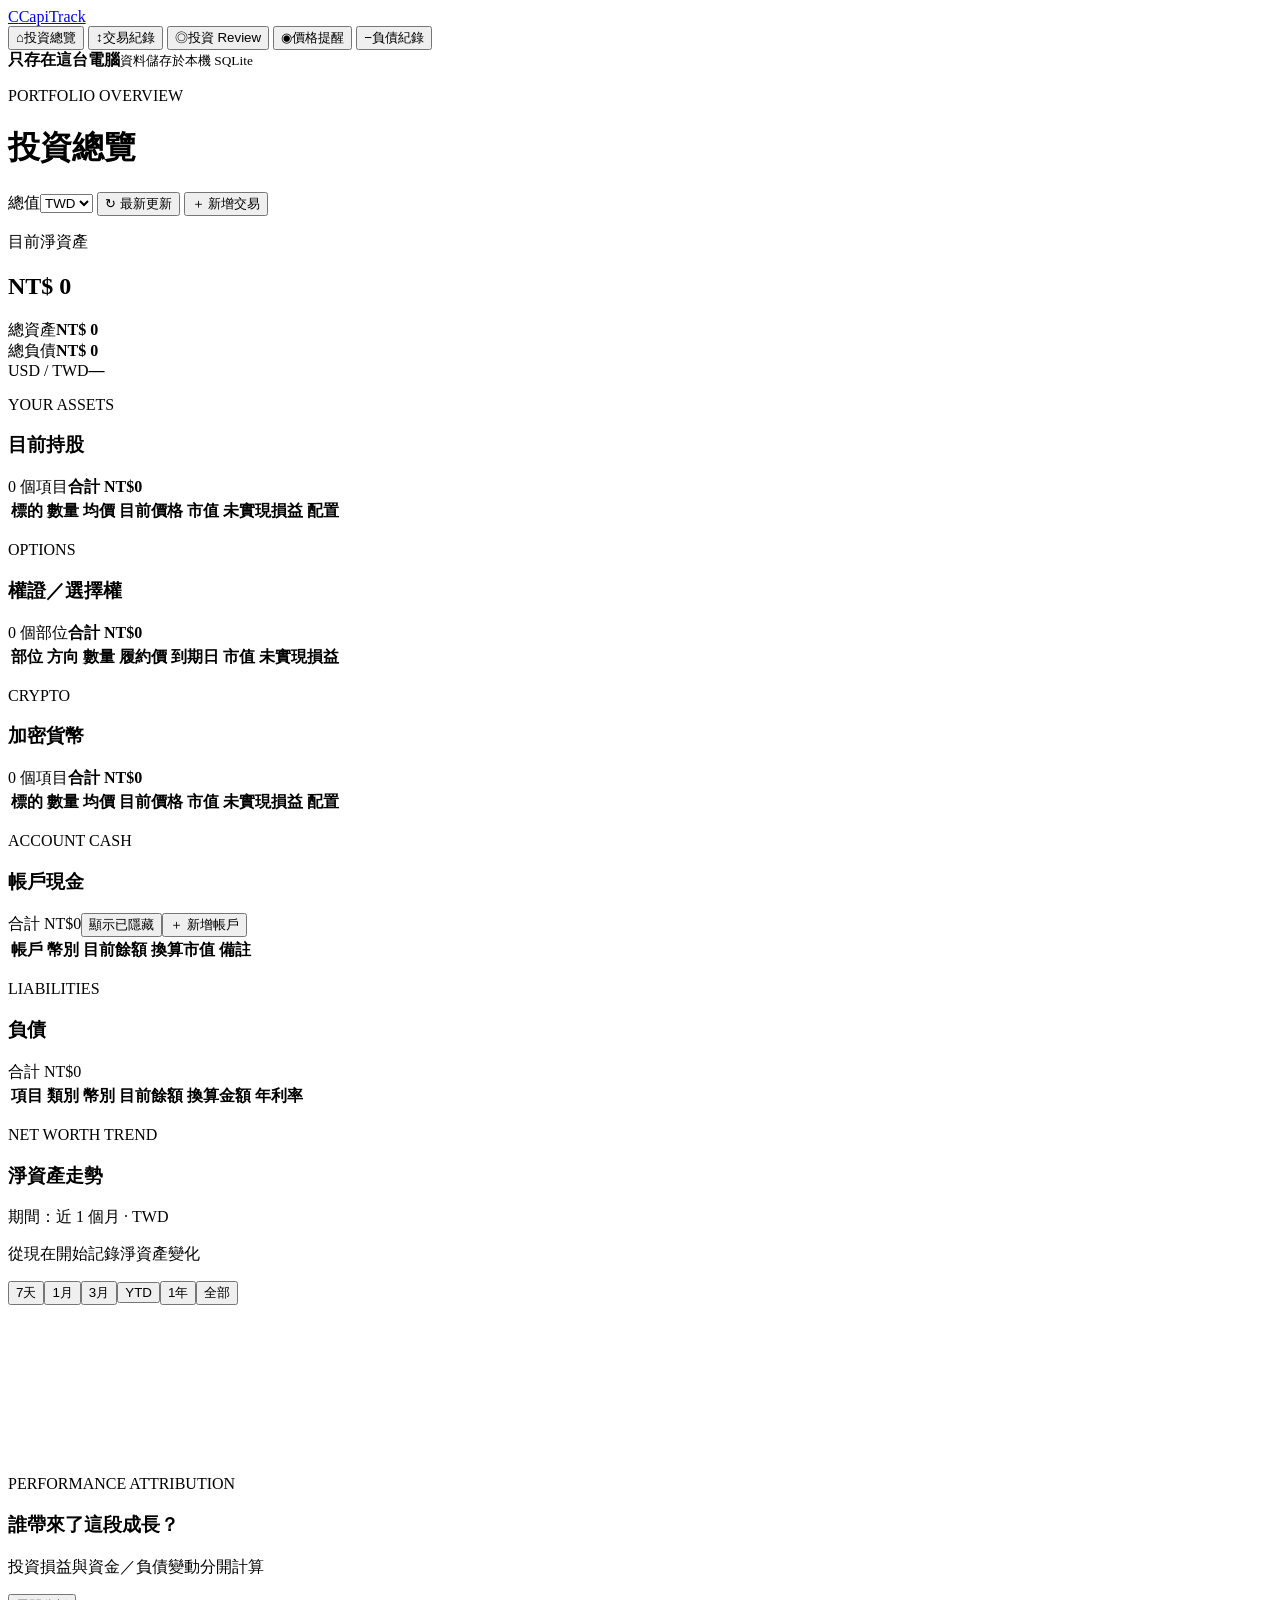
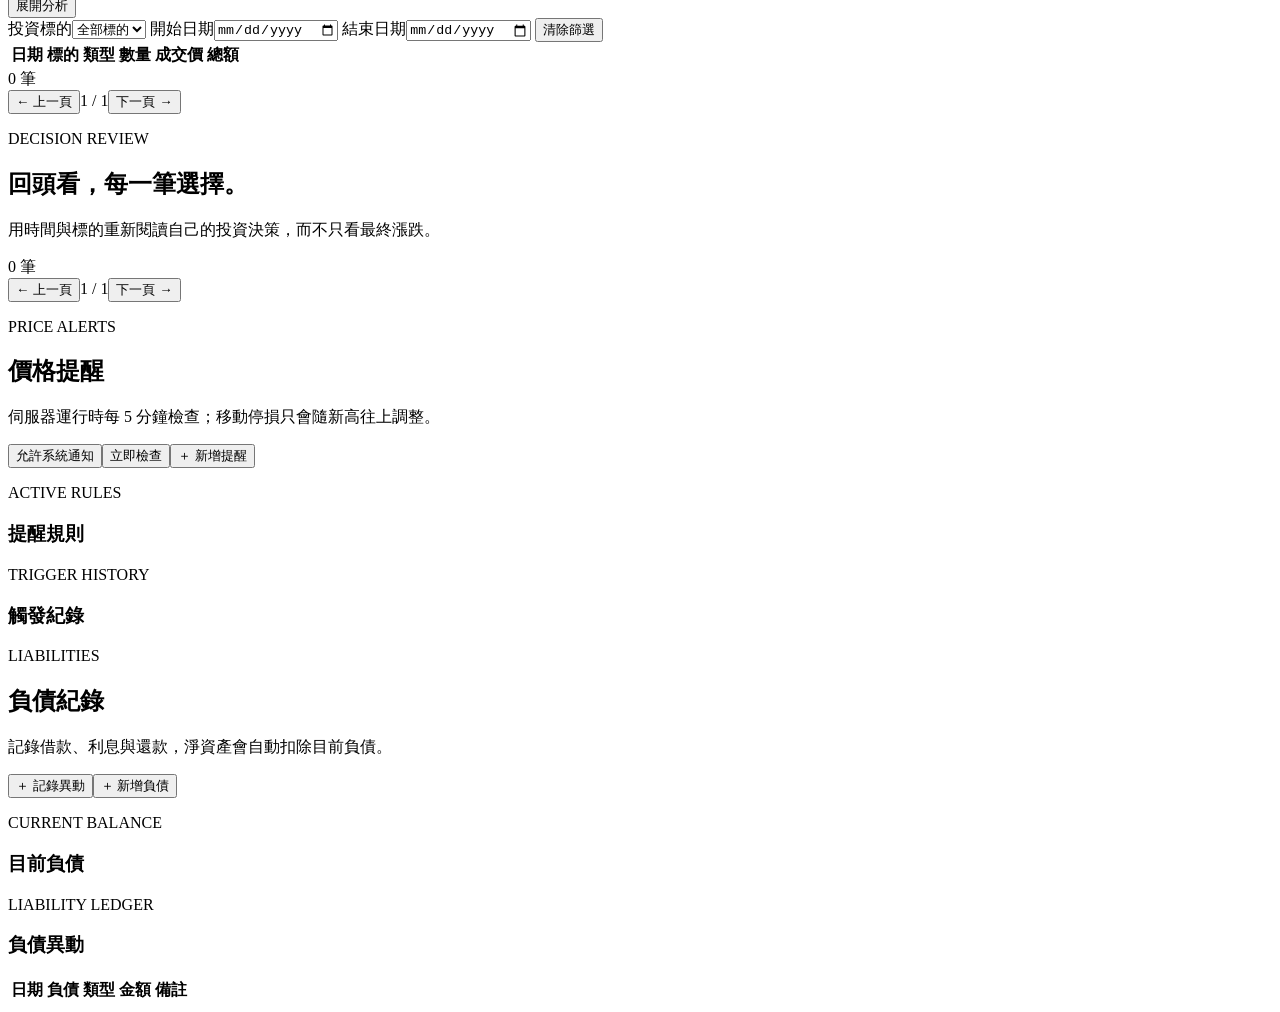
==== commit fe01e2fc: "feat: refine portfolio activity and chart controls" ====
--- a/web/index.html
+++ b/web/index.html
@@ -9,7 +9,7 @@
   <link rel="preconnect" href="https://fonts.gstatic.com" crossorigin>
   <link href="https://fonts.googleapis.com/css2?family=DM+Mono:wght@400;500&family=Noto+Sans+TC:wght@400;500;600;700&display=swap" rel="stylesheet">
   <link rel="stylesheet" href="/styles.css?v=liability-overview-1">
-  <link rel="stylesheet" href="/transactions.css?v=liability-overview-1">
+  <link rel="stylesheet" href="/transactions.css?v=warrant-expiry-flower-1">
 </head>
 <body>
   <div class="shell">
@@ -20,7 +20,6 @@
         <button class="nav-item" data-view="transactions"><span>↕</span>交易紀錄</button>
         <button class="nav-item" data-view="review"><span>◎</span>投資 Review</button>
         <button class="nav-item" data-view="alerts"><span>◉</span>價格提醒</button>
-        <button class="nav-item" data-view="cash"><span>＄</span>現金流水</button>
         <button class="nav-item" data-view="liabilities"><span>−</span>負債紀錄</button>
       </nav>
       <div class="privacy"><span class="status-dot"></span><div><strong>只存在這台電腦</strong><small>資料儲存於本機 SQLite</small></div></div>
@@ -38,7 +37,7 @@
 
       <section id="overview" class="view active-view">
         <div class="hero-card">
-          <div><p>目前淨資產</p><h2 id="totalValue">NT$ 0</h2><div id="totalPnl" class="change neutral">尚無損益</div></div>
+          <div><p>目前淨資產</p><h2 id="totalValue">NT$ 0</h2></div>
           <div class="hero-meta"><div><span>總資產</span><strong id="grossAssets">NT$ 0</strong></div><div><span>總負債</span><strong id="totalLiabilities">NT$ 0</strong></div><div><span>USD / TWD</span><strong id="fxRate">—</strong></div></div>
           <div class="orb" aria-hidden="true"></div>
         </div>
@@ -55,8 +54,8 @@
           <div class="table-card crypto-table"><table><thead><tr><th>標的</th><th>數量</th><th>均價</th><th>目前價格</th><th>市值</th><th>未實現損益</th><th>配置</th><th></th></tr></thead><tbody id="cryptos"></tbody></table></div>
         </section>
         <section class="cash-overview-section" aria-labelledby="cashOverviewTitle">
-          <div class="section-heading"><div><p class="eyebrow">ACCOUNT CASH</p><h3 id="cashOverviewTitle">帳戶現金</h3></div><span id="cashOverviewTotal" class="count">合計 NT$0</span></div>
-          <div class="table-card cash-overview-table"><table><thead><tr><th>帳戶</th><th>幣別</th><th>目前餘額</th><th>換算市值</th><th>備註</th></tr></thead><tbody id="cashOverviewRows"></tbody></table></div>
+          <div class="section-heading"><div><p class="eyebrow">ACCOUNT CASH</p><h3 id="cashOverviewTitle">帳戶現金</h3></div><div class="section-meta"><span id="cashOverviewTotal" class="count">合計 NT$0</span><button id="toggleHiddenCash" class="secondary" type="button">顯示已隱藏</button><button id="addCashAccount" class="secondary" type="button">＋ 新增帳戶</button></div></div>
+          <div class="table-card cash-overview-table"><table><thead><tr><th>帳戶</th><th>幣別</th><th>目前餘額</th><th>換算市值</th><th>備註</th><th></th></tr></thead><tbody id="cashOverviewRows"></tbody></table></div>
         </section>
         <section class="liability-overview-section" aria-labelledby="liabilityOverviewTitle">
           <div class="section-heading"><div><p class="eyebrow">LIABILITIES</p><h3 id="liabilityOverviewTitle">負債</h3></div><span id="liabilityOverviewTotal" class="count">合計 NT$0</span></div>
@@ -66,7 +65,7 @@
           <div class="chart-head">
             <div><p class="eyebrow">NET WORTH TREND</p><h3 id="trendTitle">淨資產走勢</h3><p id="chartPeriod" class="chart-period">期間：近 1 個月 · TWD</p><p id="chartDelta" class="chart-delta">從現在開始記錄淨資產變化</p></div>
             <div class="range-tabs" role="group" aria-label="圖表時間範圍">
-              <button data-range="7D">7天</button><button data-range="1M" class="active">1月</button><button data-range="3M">3月</button><button data-range="ALL">全部</button>
+              <button data-range="7D">7天</button><button data-range="1M" class="active">1月</button><button data-range="3M">3月</button><button data-range="YTD">YTD</button><button data-range="1Y">1年</button><button data-range="ALL">全部</button>
             </div>
           </div>
           <div class="chart-wrap">
@@ -99,18 +98,19 @@
           <button class="secondary" id="clearFilters">清除篩選</button>
         </div>
         <div class="table-card"><table><thead><tr><th>日期</th><th>標的</th><th>類型</th><th>數量</th><th>成交價</th><th>總額</th><th></th></tr></thead><tbody id="transactionRows"></tbody></table></div>
+        <div class="pagination" aria-label="交易紀錄分頁"><span id="transactionPageInfo" class="count">0 筆</span><div class="pagination-actions"><button id="transactionPrev" class="secondary" type="button">← 上一頁</button><span id="transactionPageNumber" class="mono">1 / 1</span><button id="transactionNext" class="secondary" type="button">下一頁 →</button></div></div>
       </section>
 
       <section id="review" class="view">
         <div class="review-intro"><p class="eyebrow">DECISION REVIEW</p><h2>回頭看，每一筆選擇。</h2><p>用時間與標的重新閱讀自己的投資決策，而不只看最終漲跌。</p></div>
         <div id="reviewList" class="review-list"></div>
+        <div class="pagination" aria-label="投資 Review 分頁"><span id="reviewPageInfo" class="count">0 筆</span><div class="pagination-actions"><button id="reviewPrev" class="secondary" type="button">← 上一頁</button><span id="reviewPageNumber" class="mono">1 / 1</span><button id="reviewNext" class="secondary" type="button">下一頁 →</button></div></div>
       </section>
       <section id="alerts" class="view">
         <div class="alert-toolbar"><div><p class="eyebrow">PRICE ALERTS</p><h2>價格提醒</h2><p>伺服器運行時每 5 分鐘檢查；移動停損只會隨新高往上調整。</p></div><div class="top-actions"><button class="secondary" id="enableNotifications">允許系統通知</button><button class="secondary" id="checkAlerts">立即檢查</button><button class="primary" id="addAlert">＋ 新增提醒</button></div></div>
         <div class="section-heading"><div><p class="eyebrow">ACTIVE RULES</p><h3>提醒規則</h3></div></div><div id="alertList" class="alert-list"></div>
         <div class="section-heading"><div><p class="eyebrow">TRIGGER HISTORY</p><h3>觸發紀錄</h3></div></div><div id="alertEvents" class="alert-list"></div>
       </section>
-      <section id="cash" class="view"><div class="alert-toolbar"><div><p class="eyebrow">CASH LEDGER</p><h2>現金流水</h2><p>透過 API 管理現金帳戶與流水。</p></div></div><div class="section-heading"><div><h3>現金帳戶</h3></div><span id="cashTotal" class="count"></span></div><div id="cashAccountList" class="alert-list"></div><div class="section-heading"><div><h3>流水紀錄</h3></div></div><div class="table-card"><table><thead><tr><th>日期</th><th>帳戶</th><th>類型</th><th>金額</th><th>備註</th></tr></thead><tbody id="cashRows"></tbody></table></div></section>
       <section id="liabilities" class="view"><div class="alert-toolbar"><div><p class="eyebrow">LIABILITIES</p><h2>負債紀錄</h2><p>記錄借款、利息與還款，淨資產會自動扣除目前負債。</p></div><div class="top-actions"><button class="secondary" id="addLiabilityTx">＋ 記錄異動</button><button class="primary" id="addLiability">＋ 新增負債</button></div></div><div class="section-heading"><div><p class="eyebrow">CURRENT BALANCE</p><h3>目前負債</h3></div><span id="liabilityTotal" class="count"></span></div><div id="liabilityList" class="alert-list"></div><div class="section-heading"><div><p class="eyebrow">LIABILITY LEDGER</p><h3>負債異動</h3></div></div><div class="table-card"><table><thead><tr><th>日期</th><th>負債</th><th>類型</th><th>金額</th><th>備註</th><th></th></tr></thead><tbody id="liabilityRows"></tbody></table></div></section>
     </main>
   </div>
@@ -137,9 +137,10 @@
     </form>
   </dialog>
   <dialog id="alertDialog"><form id="alertForm"><div class="dialog-head"><div><p class="eyebrow">PRICE ALERT</p><h2>新增提醒</h2></div><button type="button" class="icon-button" id="closeAlertDialog">×</button></div><div class="form-grid"><label class="full">投資標的<select id="alertSymbol" required></select></label><label class="full">條件<select id="alertRule"><option value="price_below">價格跌到指定值（購入提醒）</option><option value="price_above">價格漲到指定值</option><option value="cost_loss_pct">成本停損比例</option><option value="cost_profit_pct">成本停利比例</option><option value="trailing_stop_pct">移動停損比例</option></select></label><label class="full"><span id="alertValueLabel">目標價格</span><input id="alertValue" type="number" min="0.000001" step="any" required></label><label class="full check-label"><input id="alertOneShot" type="checkbox" checked> 觸發一次後停用</label></div><div class="dialog-actions"><button type="button" class="secondary" id="cancelAlertDialog">取消</button><button type="submit" class="primary">建立提醒</button></div></form></dialog>
+  <dialog id="cashAdjustmentDialog"><form id="cashAdjustmentForm"><div class="dialog-head"><div><p class="eyebrow">CASH BALANCE</p><h2>修改帳戶餘額</h2></div><button type="button" class="icon-button" data-close-cash-adjustment>×</button></div><div class="form-grid"><input id="cashAdjustmentAccount" type="hidden"><label class="full">帳戶<input id="cashAdjustmentName" readonly></label><label>目前餘額<input id="cashAdjustmentCurrent" readonly></label><label>修改後餘額<input id="cashAdjustmentBalance" type="number" min="0" step="any" required></label><label>日期<input id="cashAdjustmentDate" type="date" required></label><label class="full">備註<textarea id="cashAdjustmentNote" rows="3" placeholder="例如：銀行對帳後修正"></textarea></label></div><div class="dialog-actions"><button type="button" class="secondary" data-close-cash-adjustment>取消</button><button type="submit" class="primary">儲存餘額</button></div></form></dialog>
   <dialog id="liabilityDialog"><form id="liabilityForm"><div class="dialog-head"><div><p class="eyebrow">LIABILITY</p><h2>新增負債</h2></div><button type="button" class="icon-button" data-close-liability>×</button></div><div class="form-grid"><label class="full">名稱<input id="liabilityName" required placeholder="例如：房貸、信用貸款"></label><label>類別<select id="liabilityCategory"><option value="mortgage">房貸</option><option value="loan">貸款</option><option value="credit_card">信用卡</option><option value="other">其他</option></select></label><label>幣別<select id="liabilityCurrency"><option value="TWD">TWD</option><option value="USD">USD</option></select></label><label>期初餘額<input id="liabilityInitial" type="number" min="0" step="any" required></label><label>年利率（%）<input id="liabilityRate" type="number" min="0" step="any" value="0"></label><label class="full">備註<textarea id="liabilityNote" rows="3"></textarea></label></div><div class="dialog-actions"><button type="button" class="secondary" data-close-liability>取消</button><button type="submit" class="primary">建立負債</button></div></form></dialog>
   <dialog id="liabilityTxDialog"><form id="liabilityTxForm"><div class="dialog-head"><div><p class="eyebrow">LIABILITY ENTRY</p><h2>記錄負債異動</h2></div><button type="button" class="icon-button" data-close-liability-tx>×</button></div><div class="form-grid"><label class="full">負債項目<select id="liabilityTxLiability" required></select></label><label>異動類型<select id="liabilityTxType"><option value="repay">還款（減少）</option><option value="borrow">新增借款（增加）</option><option value="interest">利息（增加）</option><option value="adjustment">其他增加</option></select></label><label>金額<input id="liabilityTxAmount" type="number" min="0.000001" step="any" required></label><label>日期<input id="liabilityTxDate" type="date" required></label><label class="full">備註<textarea id="liabilityTxNote" rows="3"></textarea></label></div><div class="dialog-actions"><button type="button" class="secondary" data-close-liability-tx>取消</button><button type="submit" class="primary">儲存異動</button></div></form></dialog>
   <div id="toast" role="status" aria-live="polite"></div>
-  <script src="/app.js?v=section-totals-1"></script>
+  <script src="/app.js?v=chart-month-step-1"></script>
 </body>
 </html>
